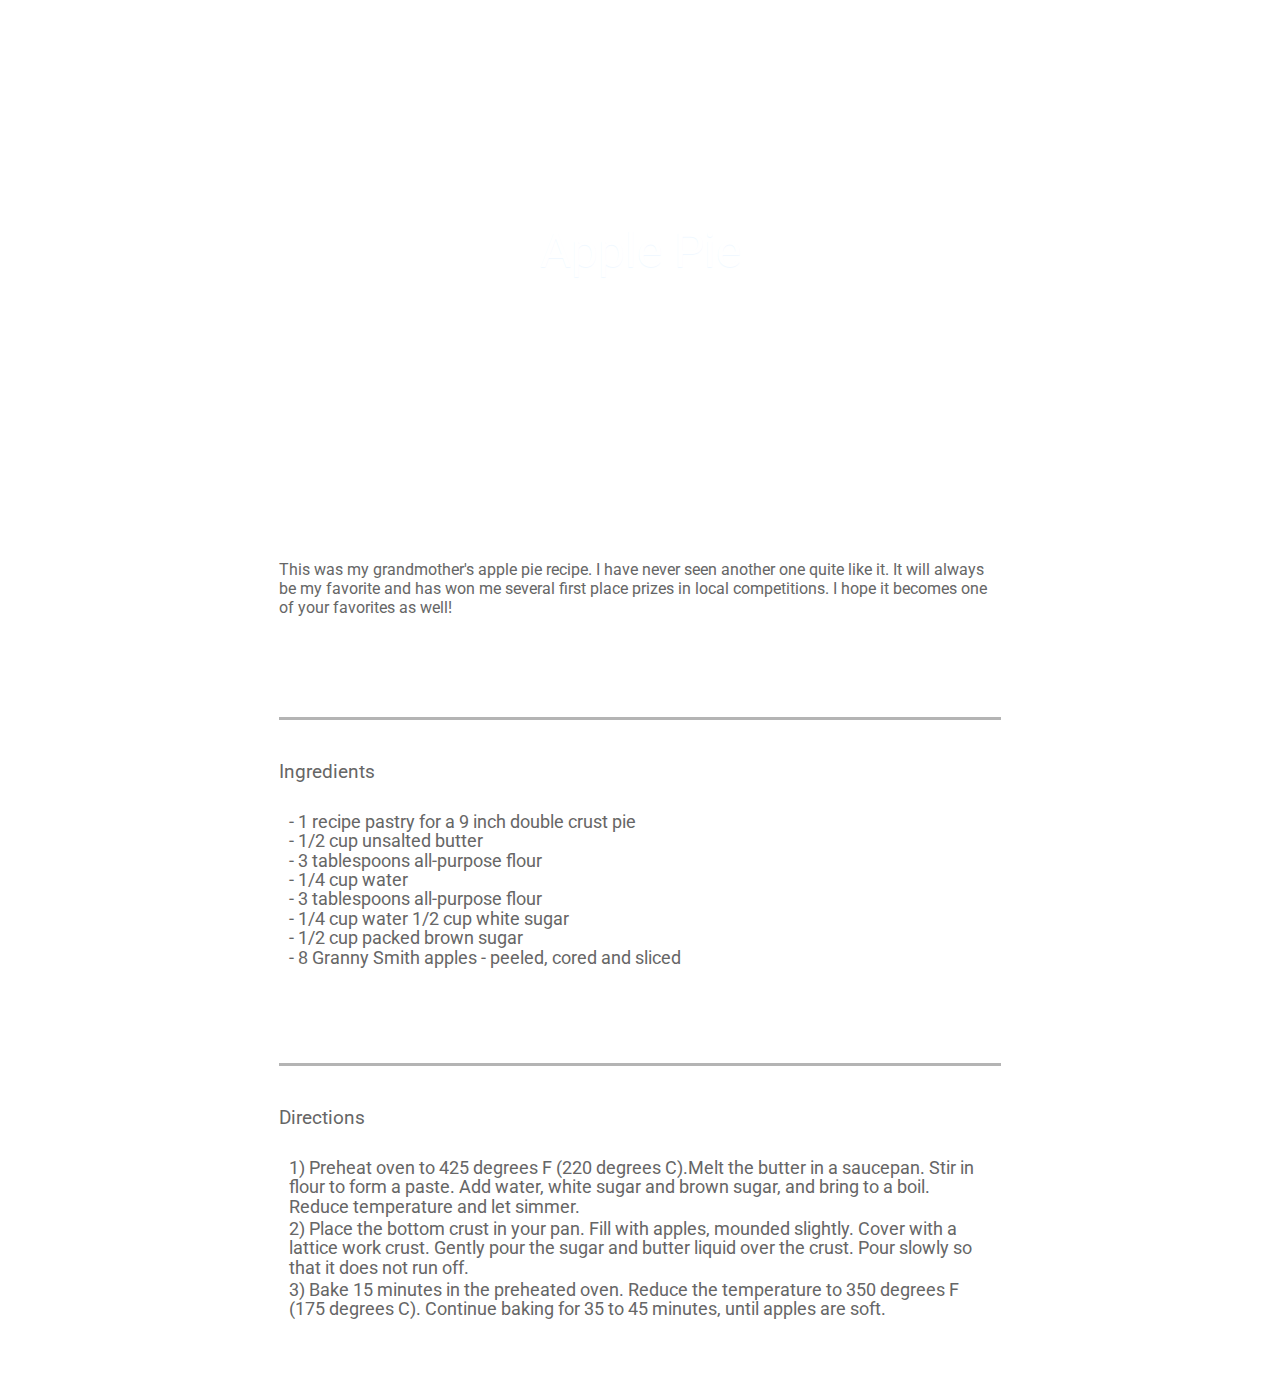
==== apple-pie/index.html @ 9aabdd79 "primer intento" ====
<!DOCTYPE html>
<html lang="en">
  <head>
    <meta charset="UTF-8" />
    <meta name="viewport" content="width=device-width, initial-scale=1.0" />
    <title>Apple Pie Recipe</title>
    <link rel="stylesheet" href="styles/style.css">  </head>
  <body>

    <div class="contenido">
      <header>
        <h1 class="encabezado">Apple Pie</h1>
        <p>This was my grandmother's apple pie recipe. I have never seen another one quite like it. It will always
        be my favorite and has won me several first place prizes in local competitions. I hope it becomes one of your
        favorites as well!</p>
        <img src="images/recipe-info.png" alt="">
      </header>
      <div class="cuerpo">
        <hr>
        <section>
          <h2>Ingredients</h2>
            <ul>
              <li>1 recipe pastry for a 9 inch double crust pie </li>
              <li>1/2 cup unsalted butter</li>
              <li>3 tablespoons all-purpose flour</li>
              <li>1/4 cup water</li>
              <li>3 tablespoons all-purpose flour</li>
              <li>1/4 cup water 1/2 cup white sugar</li>
              <li>1/2 cup packed brown sugar</li>
              <li>8 Granny Smith apples - peeled, cored and sliced</li>
          </ul>
        </section>
        <img src="images/cooking-info.png" alt="">
        <hr>
        <section>
          <h2>Directions</h2>
          <ol>
            <li>Preheat oven to 425 degrees F (220 degrees C).Melt the butter in a saucepan. Stir in flour to form a paste. Add water, white sugar and brown sugar, and bring
              to a boil. Reduce temperature and let simmer.</li>
            <li>Place the bottom crust in your pan. Fill with apples, mounded
              slightly. Cover with a lattice work crust. Gently pour the sugar and butter liquid over the crust. Pour slowly so
              that it does not run off.</li>
            <li>Bake 15 minutes in the preheated oven. Reduce the temperature to 350 degrees F (175
              degrees C). Continue baking for 35 to 45 minutes, until apples are soft.</li>
          </ol>
        </section>
      </div>
    </div>
  </body>
</html>
---- apple-pie/styles/style.css ----
@import url('https://fonts.googleapis.com/css2?family=Roboto:ital,wght@0,100;0,300;0,400;0,500;0,700;0,900;1,100;1,300;1,400;1,500;1,700;1,900&display=swap');


/* CSS RESET - do not remove */
/* Reset default browser styles and provide a consistent starting point */
html {
  box-sizing: border-box;
  font-size: 16px;
}

*, *:before, *:after {
  box-sizing: inherit;
}

body, h1, h2, h3, h4, h5, h6, p, ol, ul {
  margin: 0;
  padding: 0;
  font-weight: lighter;
}

/*  Set the font */
body {
  font-family:Roboto;
  justify-content: center;
}

/* STYLES */
/* Write your CSS below */

.contenido{
  width: 850px;
  margin: 0 auto;
}

.contenido p{
  width: 85%;
}
.cuerpo{
  width: 85%;
  margin: 0 auto;
}

ul, ol{
  margin: 20px 10px 40px;
  font-weight: 400;
  color: rgb(102, 102, 102);
  list-style-position: inside;
  font-size: 1.1em;
}
ul, ol li{
  line-height: 1.1em;
  margin-bottom: 3px;
}

img{
  display: block;
  height: 55px;
  margin: 20px auto;
}

.encabezado {
  display: block;
  margin: 0 auto;
  background-image: url("../images/apple-pie.jpg");
  background-repeat: no-repeat;
  background-position: center;
  background-position-y: 30% ;
  background-size: cover;
  height: 500px;
  color: white;
  align-content: center;
  text-align: center;
  font-weight: 400;
  font-size: 3em;
  text-shadow: .5px .5px 1px aliceblue;
}

header p{
  margin: 60px auto 25px;
  font-weight: 400;
  color: rgb(102, 102, 102);
}
hr{
  margin: 20px auto 40px;
  height: 3px;
  border-style: none;
  background-color:rgb(180, 180, 180);
}

section h2{
  font-weight: 400;
  font-size: 1.2em;
  color: rgb(102, 102, 102);
  margin-bottom: 30px;
}

ol{
  margin-bottom: 70px;
  padding-left: 0;
}

ol li::marker{
  content: counter(list-item) ") ";
}

ul{
  list-style-type: none;
}

ul li::before{
  content: "- "
}
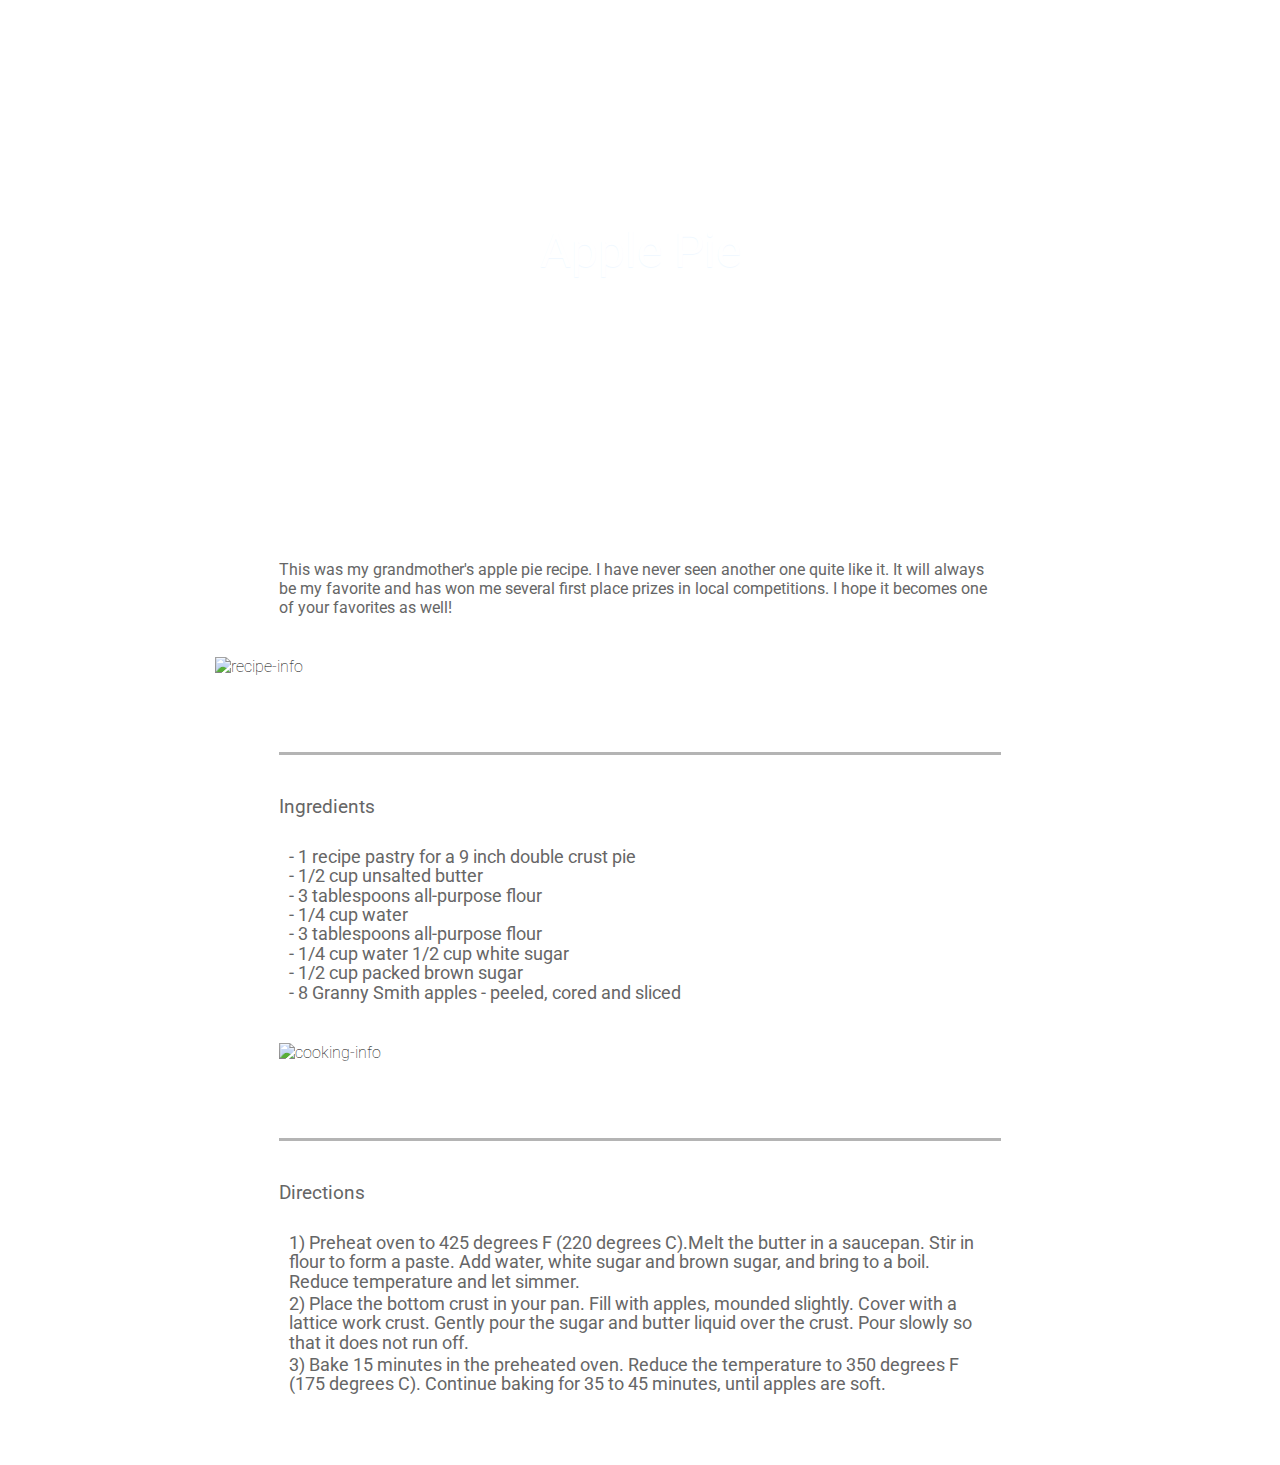
==== commit 90ba749d: "French Soup | optimizado" ====
--- a/apple-pie/index.html
+++ b/apple-pie/index.html
@@ -13,7 +13,7 @@
         <p>This was my grandmother's apple pie recipe. I have never seen another one quite like it. It will always
         be my favorite and has won me several first place prizes in local competitions. I hope it becomes one of your
         favorites as well!</p>
-        <img src="images/recipe-info.png" alt="">
+        <img src="images/recipe-info.png" alt="recipe-info">
       </header>
       <div class="cuerpo">
         <hr>
@@ -30,7 +30,7 @@
               <li>8 Granny Smith apples - peeled, cored and sliced</li>
           </ul>
         </section>
-        <img src="images/cooking-info.png" alt="">
+        <img src="images/cooking-info.png" alt="cooking-info">
         <hr>
         <section>
           <h2>Directions</h2>
--- a/apple-pie/styles/style.css
+++ b/apple-pie/styles/style.css
@@ -55,7 +55,7 @@
 img{
   display: block;
   height: 55px;
-  margin: 20px auto;
+  margin: 40px auto;
 }
 
 .encabezado {
